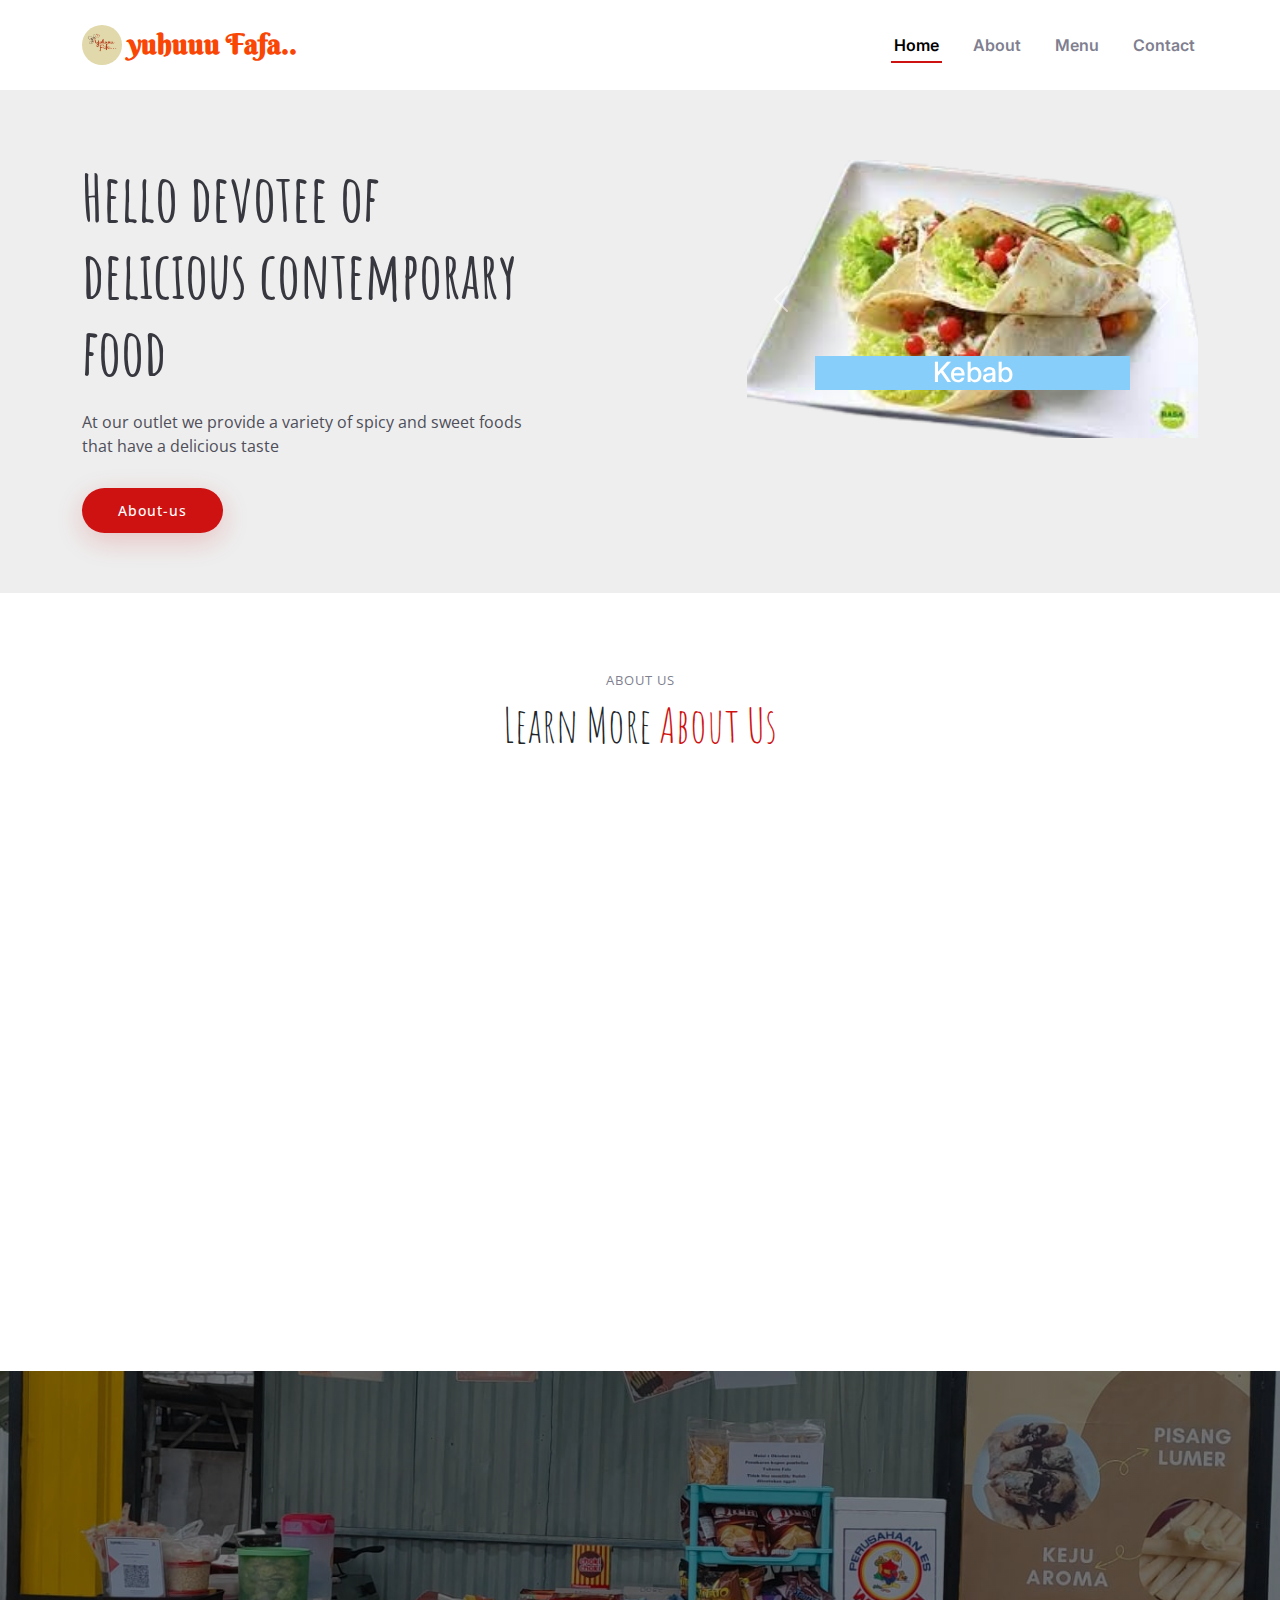
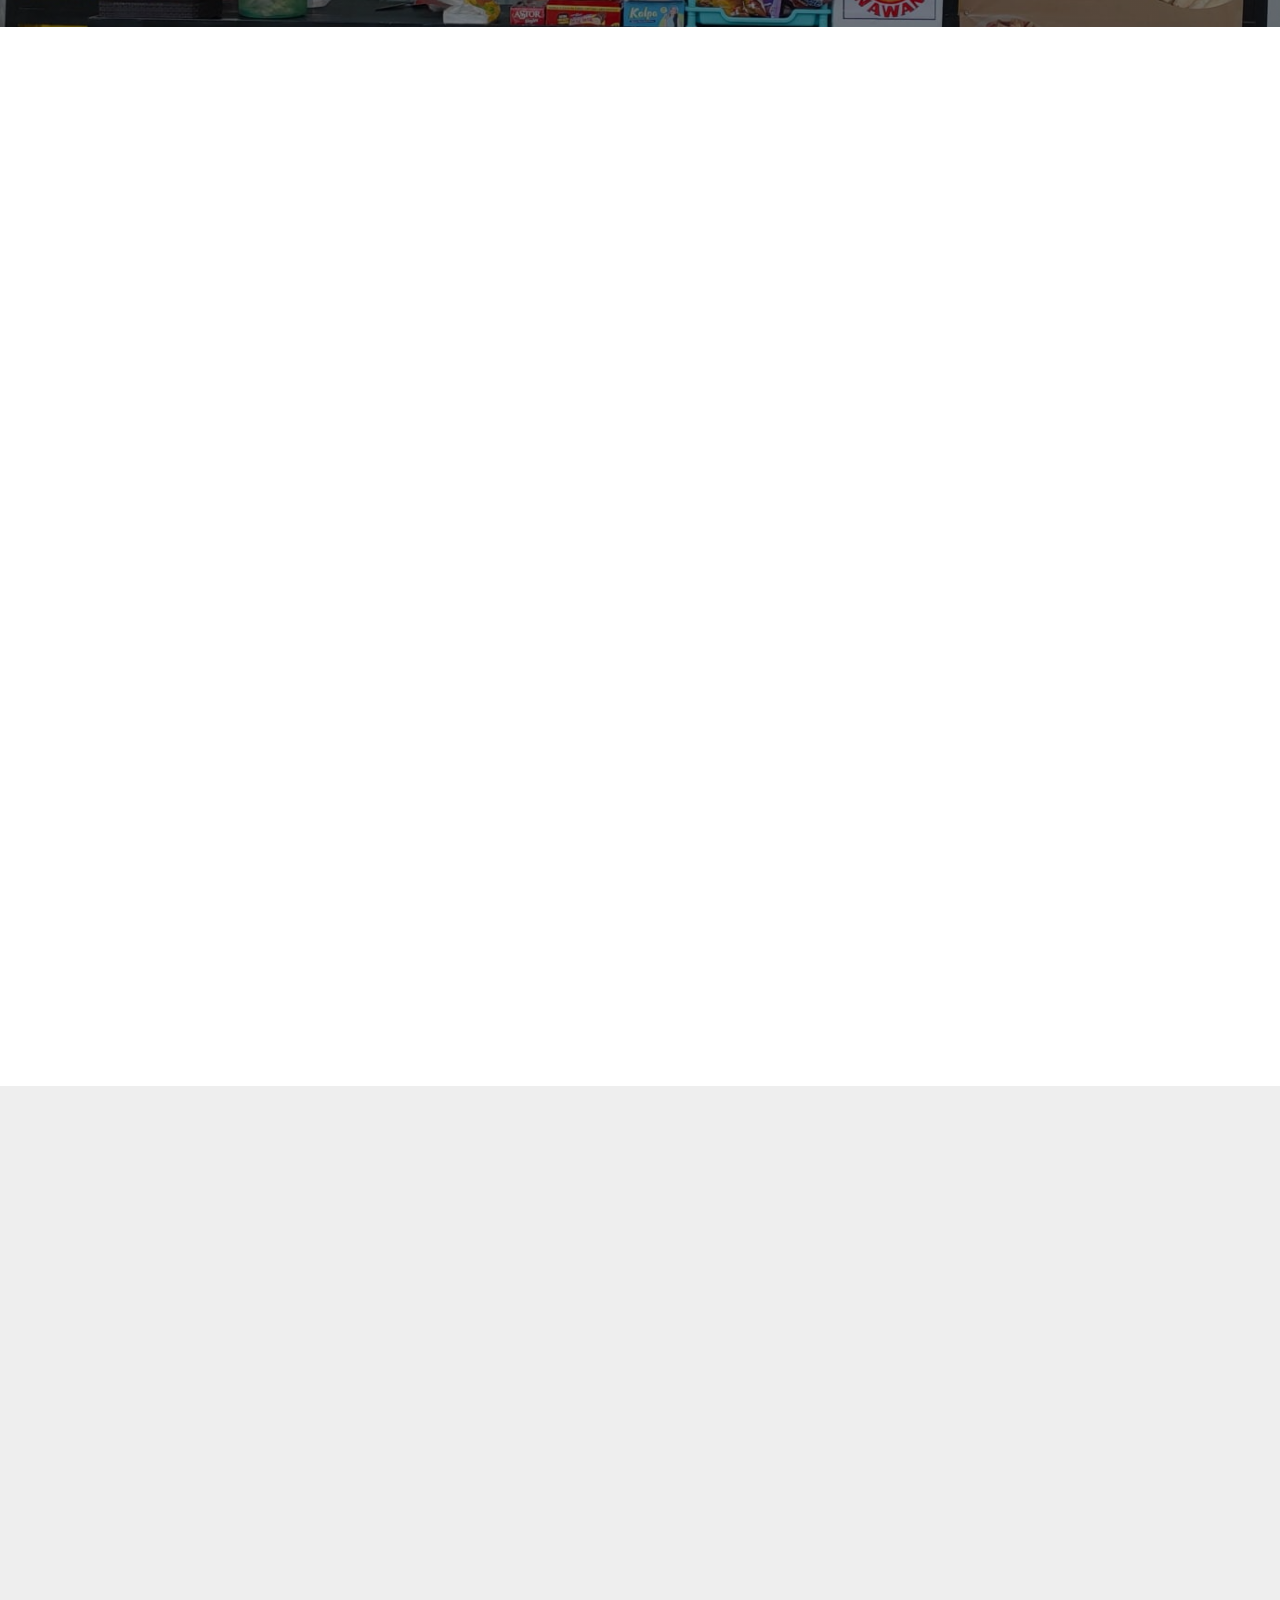
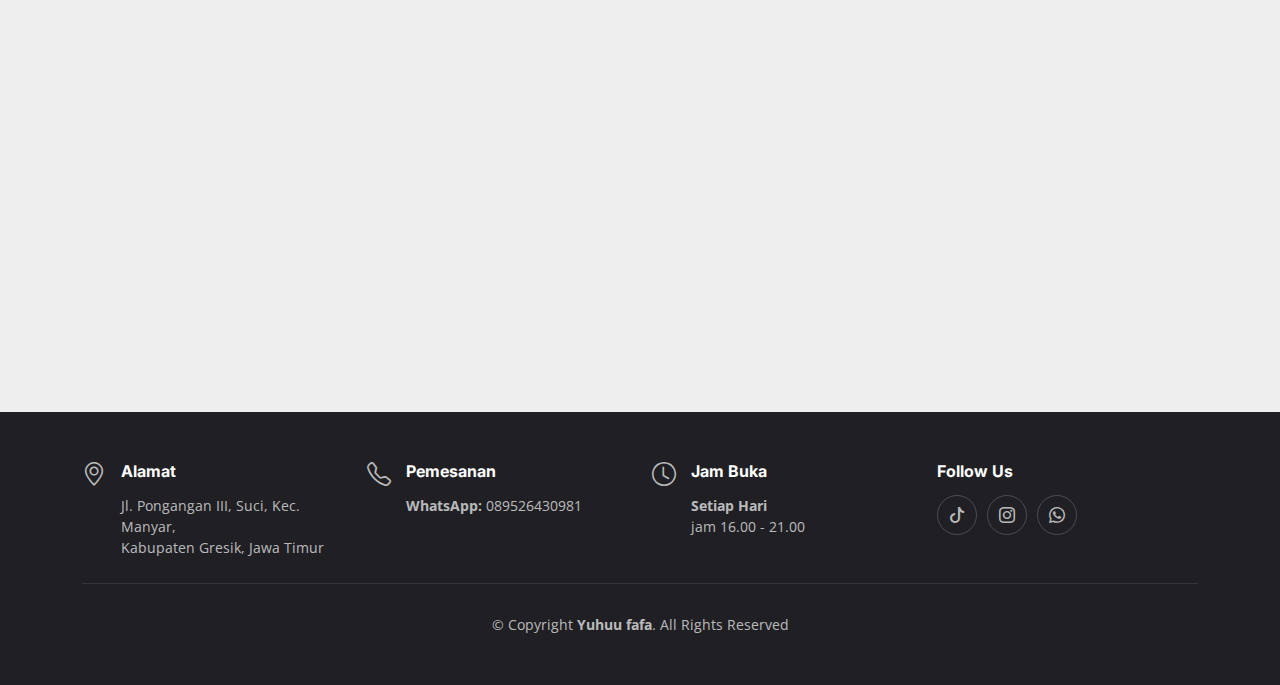
==== index.html @ 40d11b1f "first commit" ====
<!DOCTYPE html>
<html lang="en">
  <head>
    <meta charset="utf-8" />
    <meta content="width=device-width, initial-scale=1.0" name="viewport" />

    <title>Yuhuuu Fafa</title>
    <link rel="icon" href="assets/img/logo/logo-website-umkm.jpg" />
    <meta content="" name="description" />
    <meta content="" name="keywords" />

    <!-- Favicons -->
    <!-- <link href="assets/img/favicon.png" rel="icon" /> -->
    <link href="assets/img/apple-touch-icon.png" rel="apple-touch-icon" />

    <!-- Google Fonts -->
    <link rel="preconnect" href="https://fonts.googleapis.com" />
    <link rel="preconnect" href="https://fonts.gstatic.com" crossorigin />
    <link
      href="https://fonts.googleapis.com/css2?family=Open+Sans:ital,wght@0,300;0,400;0,500;0,600;0,700;1,300;1,400;1,600;1,700&family=Amatic+SC:ital,wght@0,300;0,400;0,500;0,600;0,700;1,300;1,400;1,500;1,600;1,700&family=Inter:ital,wght@0,300;0,400;0,500;0,600;0,700;1,300;1,400;1,500;1,600;1,700&display=swap"
      rel="stylesheet"
    />

    <link rel="preconnect" href="https://fonts.googleapis.com" />
    <link rel="preconnect" href="https://fonts.gstatic.com" crossorigin />
    <link
      href="https://fonts.googleapis.com/css2?family=Berkshire+Swash&family=Damion&family=Leckerli+One&display=swap"
      rel="stylesheet"
    />

    <!-- Vendor CSS Files -->
    <link
      href="assets/vendor/bootstrap/css/bootstrap.min.css"
      rel="stylesheet"
    />
    <link
      href="assets/vendor/bootstrap-icons/bootstrap-icons.css"
      rel="stylesheet"
    />
    <link href="assets/vendor/aos/aos.css" rel="stylesheet" />
    <link
      href="assets/vendor/glightbox/css/glightbox.min.css"
      rel="stylesheet"
    />
    <link href="assets/vendor/swiper/swiper-bundle.min.css" rel="stylesheet" />

    <!-- Template Main CSS File -->
    <link href="assets/css/main.css" rel="stylesheet" />
  </head>

  <body>

  
      <!-- ======= Header ======= -->
      <header id="header" class="header fixed-top d-flex align-items-center">
      <div class="container d-flex align-items-center justify-content-between">
        <a
          href="index.html"
          class="logo d-flex align-items-center me-auto me-lg-0"
        >
          <img src="assets/img/logo/logo-website-umkm.jpg" alt="" class="img-fluid rounded-circle" style="height: 500px;">
          <h1 style="font-family: Berkshire Swash; color: rgb(249, 70, 5)">
            yuhuuu Fafa..
          </h1>
        </a>

        <nav id="navbar" class="navbar">
          <ul>
            <li><a href="#hero">Home</a></li>
            <li><a href="#about">About</a></li>
            <li><a href="#menu">Menu</a></li>
            <li><a href="#contact">Contact</a></li>
          </ul>
        </nav>
        <i class="mobile-nav-toggle mobile-nav-show bi bi-list"></i>
        <i class="mobile-nav-toggle mobile-nav-hide d-none bi bi-x"></i>
      </div>
    </header>
    <!-- End Header -->



    <!-- ======= Hero Section ======= -->
    <section id="hero" class="hero d-flex align-items-center section-bg">
      <div class="container">
        <div class="row justify-content-between gy-5">
          <div
            class="col-lg-5 order-2 order-lg-1 d-flex flex-column justify-content-center 
            align-items-center align-items-lg-start text-center text-lg-start">
            <h2 data-aos="fade-up">Hello devotee of delicious contemporary food
            </h2>
            <p data-aos="fade-up" data-aos-delay="100">
              At our outlet we provide a variety of spicy and sweet foods that have a delicious taste
            </p>
            <div class="d-flex" data-aos="fade-up" data-aos-delay="200">
              <a href="#about" class="btn-book-a-table">About-us</a>
            </div>
          </div>

          <div class="col-lg-5 order-1 order-lg-2 text-center text-lg-start">
            <div
              id="carouselExampleAutoplaying"
              class="carousel slide"
              data-bs-ride="carousel"
            >
              <div class="carousel-inner">
                <div class="carousel-item active">
                  <img
                    src="assets/img/produk_kebab_bg.png"
                    class="img-fluid d-block w-100"
                    alt=""
                    data-aos="zoom-out"
                    data-aos-delay="300"
                  />
                  <div class="carousel-caption d-none d-md-block">
                    <h3 style="background-color: lightskyblue">Kebab</h3>
                  </div>
                </div>
                <div class="carousel-item">
                  <img
                    src="assets/img/gambar_keju_aroma_lumer2-removebg-preview.png"
                    class="img-fluid d-block w-100"
                    alt=""
                    data-aos="zoom-out"
                    data-aos-delay="300"
                  />
                  <div class="carousel-caption d-none d-md-block">
                    <h3 style="background-color: lightskyblue">Keju aroma</h3>
                  </div>
                </div>
                <div class="carousel-item">
                  <img
                    src="assets/img/produk_pisang_lumer_bg.png"
                    class="img-fluid d-block w-100"
                    alt=""
                    data-aos="zoom-out"
                    data-aos-delay="300"
                  />
                  <div class="carousel-caption d-none d-md-block">
                    <h3 style="background-color: lightskyblue">Pisang Lumer</h3>
                  </div>
                </div>
              </div>
              <button
                class="carousel-control-prev "
                type="button"
                data-bs-target="#carouselExampleAutoplaying"
                data-bs-slide="prev"
              >
                <span
                  class="carousel-control-prev-icon"
                  aria-hidden="true"
                ></span>
                <span class="visually-hidden"  >Previous</span>
              </button>
              <button
                class="carousel-control-next"
                type="button"
                data-bs-target="#carouselExampleAutoplaying"
                data-bs-slide="next"
              >
                <span
                  class="carousel-control-next-icon"
                  aria-hidden="true"
                ></span>
                <span class="visually-hidden">Next</span>
              </button>
            </div>
          </div>
        </div>
      </div>
    </section>
    <!-- End Hero Section -->

    <main id="main">
      <!-- ======= About Section ======= -->
      <section id="about" class="about">
        <div class="container" data-aos="fade-up">
          <div class="section-header">
            <h2>About Us</h2>
            <p>Learn More <span>About Us</span></p>
          </div>

          <div class="row gy-4">
            <div
              class="col-lg-7 position-relative about-img"
              style="
                background-image: url(assets/img/logo/logo-website-umkm.jpg);
                background-size: cover;
                background-position: center;
              "
              data-aos="fade-up"
              data-aos-delay="150"
            ></div>
            <div
              class="col-lg-5 d-flex align-items-end"
              data-aos="fade-up"
              data-aos-delay="300"
            >
              <div class="content ps-0 ps-lg-5">
                <p class="fst-italic">
                  selamat datang dikedai makanan fafa!
                  selamat datang di tempat yang memadukan cita rasa makanan kekinian yang nikmat! 
                  kami menghadirkan berbagai menu makanan kekinian yang nikmat dan lezat. dari makanan yang manis dan pedas, adapun salad buah yang segar sebagai penutup makanan anda.
                  datang dan nikmati berbagai kuliner di outlet fafa!
                </p>

                <p>
                  Di kedai ini kami menyediakan beberapa menu yang beragam yaitu
                  keju aroma, pisang lumer, kebab, salad buah, dan juga spicy wonton
                </p>
                <ul>
                  <p>Jangan lewatkan kesempatan untuk menikmati hidangan-hidangan kekinian kami. Kunjungi kedai kami dan rasakan sendiri pengalaman kuliner yang tak terlupakan!</p>
                </ul>

                <div
                  class="position-relative mb-5 "
                >
                </div>
              </div>
            </div>
          </div>
        </div>
      </section>
      <!-- End About Section -->

      <!-- ======= Stats Counter Section ======= -->
      <section id="stats-counter" class="stats-counter">
        <div class="container" data-aos="zoom-out">
          <div class="row gy-4">
            <h1
              class="text-center"
              style="font-family: Berkshire Swash; color: aliceblue"
            >
              yuhuuu Fafa..
            </h1>
          </div>
        </div>
      </section>
      <!-- End Stats Counter Section -->

      <!-- ======= Menu Section ======= -->
      <section id="menu" class="menu">
        <div class="container" data-aos="fade-up">
          <div class="section-header">
            <h2>Menu</h2>
            <p>Menu Utama <span>Kami</span></p>
          </div>

          <ul
            class="nav nav-tabs d-flex justify-content-center"
            data-aos="fade-up"
            data-aos-delay="200"
          >
            
          <div class="tab-content" data-aos="fade-up" data-aos-delay="300">
            <div class="tab-pane fade active show" id="menu-starters">
              <div class="tab-header text-center">
                <p>Menu</p>
              </div>

              <div class="row gy-5">
                <div class="col-lg-4 menu-item">
                  <a href="assets/img/keju_aroma2.jpg" class="glightbox"
                    ><img
                      src="assets/img/gambar_keju_aroma_lumer2.jpeg"
                      class="menu-img img-fluid"
                      alt=""
                  /></a>
                  <h4 style="font-family: Berkshire Swash; color: rgb(249, 70, 5)" >Keju Aroma Lumer</h4>
                  <p class="price">Rp.10.000 - Rp18.000</p>
                  
                  
                  
                  <a href="keju_aroma.html" class="btn btn-sm btn-info"><i class="bi bi-search"></i>Detail-Produk</a>

                  

                  
                </div>
                <!-- Menu Item -->

                <div class="col-lg-4 menu-item">
                  <a href="assets/img/gambar_pisang_lumer1.jpg" class="glightbox"
                    ><img
                      src="assets/img/gambar_pisang_lumer1.jpg"
                      class="menu-img img-fluid"
                      alt=""
                  /></a>
                  <h4 style="font-family: Berkshire Swash; color: rgb(249, 70, 5)" >Pisang Lumer</h4>
                  <p class="price">Rp.10.000 - Rp18.000</p>
                  
                  <a href="pisang_lumer.html" class="btn btn-sm btn-info"><i class="bi bi-search"></i>Detail-Produk</a>
                </div>
                <!-- Menu Item -->

                <div class="col-lg-4 menu-item">
                  <a href="assets/img/gambar_kebab3.jpg" class="glightbox"
                    ><img
                      src="assets/img/produk_kebab_bg.png"
                      class="menu-img img-fluid"
                      alt=""
                  /></a>
                  <h4 style="font-family: Berkshire Swash; color: rgb(249, 70, 5)">Kebab</h4>
                  <p class="price">Rp.5.000 - Rp6.000</p>
                  
                  <a href="kebab.html" class="btn btn-sm btn-info"><i class="bi bi-search"></i>Detail-Produk</a>
                </div>
                <!-- Menu Item -->

                <div class="col-lg-4 menu-item">
                  <a href="assets/img/gambar_spicy_wonton.jpg" class="glightbox"
                    ><img
                      src="assets/img/gambar_spicy_wonton.jpg"
                      class="menu-img img-fluid"
                      alt=""
                  /></a>
                  <h4 style="font-family: Berkshire Swash; color: rgb(249, 70, 5)">Spicy Wonton</h4>
                  <p class="price">Rp.15.000 - Rp18.000</p>
                  
                  <a href="spicy_wonton.html" class="btn btn-sm btn-info"><i class="bi bi-search"></i>Detail-Produk</a>
                </div>
                <!-- Menu Item -->

                <div class="col-lg-4 menu-item">
                  <a href="assets/img/gambar_saladbuah2.jpg" class="glightbox"
                    ><img
                      src="assets/img/gambar_salad_buah.jpeg"
                      class="menu-img img-fluid"
                      alt=""
                  /></a>
                  <h4 style="font-family: Berkshire Swash; color: rgb(249, 70, 5)">Salad Buah</h4>
                  <p class="price">Rp.10.000 - Rp30.000</p>
                  
                  <a href="salad_buah.html" class="btn btn-sm btn-info"><i class="bi bi-search"></i>Detail-Produk</a>
                </div>
                
              </div>
            </div>
            <!-- End Starter Menu Content -->
          </div>
        </div>
      </section>
      <!-- End Menu Section -->

      <!-- ======= Contact Section ======= -->
      <section id="contact" class="contact" >
        <div class="container" data-aos="fade-up">
          <div class="section-header">
            <h2>Contact</h2>
            <p>Need Help? <span>Contact Us</span></p>
          </div>

          <div class="mb-3">
            <iframe
              style="border: 0; width: 100%; height: 350px"
              src="https://www.google.com/maps/embed?pb=!1m18!1m12!1m3!1d1979.
              4384812867481!2d112.6025816740575!3d-7.140223720397801!2m3!1f0!2f0!3f0!3m2!1i1024!2i768!4f13.
              1!3m3!1m2!1s0x2e77ff8b0eeec3cf%3A0xba0136bd56a539a9!2sToko%20sembako%20dan%20Isi%20Ulang%20H.
              Huda!5e0!3m2!1sid!2sid!4v1709461770207!5m2!1sid!2sid"
              frameborder="0"
              allowfullscreen
            ></iframe>
          </div>
          <!-- End Google Maps -->

          <div class="row gy-4">
            <div class="col-md-6">
              <div class="info-item d-flex align-items-center">
                <i class="icon bi bi-map flex-shrink-0"></i>
                <div>
                  <h3>Alamat</h3>
                  <p>
                    Jl. Pongangan III, Suci, Kec. Manyar, <br />
                    Kabupaten Gresik, Jawa Timur<br />
                  </p>
                </div>
              </div>
            </div>
            <!-- End Info Item -->

            <div class="col-md-6">
              <div class="info-item d-flex align-items-center">
                
                <i class="icon bi bi-threads flex-shrink-0"></i>
                <div>
                  <h3>Instagram</h3>
                  <a 
                  href="https://www.instagram.com/yuhuuu_fafa?igsh=MXdjcjE3eDY4Zzh2dg==">
                  <p>@yuhuuu_fafa</p></a>
                </div>
              </div>
            </div>
            <!-- End Info Item -->

            <div class="col-md-6">
              <div class="info-item d-flex align-items-center">
                <i class="icon bi bi-telephone flex-shrink-0"></i>
                <div>
                  <h3>WhatsApp</h3>
                  <a href="https://wa.me/6289526430981">089526430981</a>
                </div>
              </div>
            </div>
            <!-- End Info Item -->

            <div class="col-md-6">
              <div class="info-item d-flex align-items-center">
                <i class="icon bi bi-clock flex-shrink-0"></i>
                <div>
                  <h3>Jam Buka</h3>
                  <div>
                    <p>Setiap Hari jam  16.00 - 21.00</p>
                  </div>
                </div>
              </div>
            </div>
            <!-- End Info Item -->
          </div>

          <!--End Contact Form -->
        </div>
      </section>
      <!-- End Contact Section -->
    </main>
    <!-- End #main -->

    <!-- ======= Footer ======= -->
    <footer id="footer" class="footer">
      <div class="container">
        <div class="row gy-3">
          <div class="col-lg-3 col-md-6 d-flex">
            <i class="bi bi-geo-alt icon"></i>
            <div>
              <h4>Alamat</h4>
              <p>
              Jl. Pongangan III, Suci, Kec. Manyar, <br />
              Kabupaten Gresik, Jawa Timur<br />
              </p>
            </div>
          </div>

          <div class="col-lg-3 col-md-6 footer-links d-flex">
            <i class="bi bi-telephone icon"></i>
            <div>
              <h4>Pemesanan</h4>
              <p>
                <strong>WhatsApp:</strong> 089526430981<br />
              </p>
            </div>
          </div>

          <div class="col-lg-3 col-md-6 footer-links d-flex">
            <i class="bi bi-clock icon"></i>
            <div>
              <h4>Jam Buka</h4>
              <p>
                <strong>Setiap Hari</strong> <br/>
                jam 16.00 - 21.00
              </p>
            </div>
          </div>

          <div class="col-lg-3 col-md-6 footer-links">
            <h4>Follow Us</h4>
            <div class="social-links d-flex">
              <a href="https://www.tiktok.com/@semoga_berkah0323?_t=8kSCy9WpFdB&_r=1" class="facebook">
                <i class="bi bi-tiktok"></i>
              </a>
              <a href="https://www.instagram.com/yuhuuu_fafa?igsh=MXdjcjE3eDY4Zzh2dg==" class="instagram">
                <i class="bi bi-instagram"></i>
              </a>
              <a href="https://wa.me/6289526430981" class="linkedin"
                ><i class="bi bi-whatsapp"></i
              ></a>
            </div>
          </div>
        </div>
      </div>

      <div class="container">
        <div class="copyright">
          &copy; Copyright <strong><span>Yuhuu fafa</span></strong
          >. All Rights Reserved
        </div>
      </div>
    </footer>
    <!-- End Footer -->
    <!-- End Footer -->

    <a
      href="#"
      class="scroll-top d-flex align-items-center justify-content-center"
      ><i class="bi bi-arrow-up-short"></i
    ></a>

    <div id="preloader"></div>

    <!-- Vendor JS Files -->
    <script src="assets/vendor/bootstrap/js/bootstrap.bundle.min.js"></script>
    <script src="assets/vendor/aos/aos.js"></script>
    <script src="assets/vendor/glightbox/js/glightbox.min.js"></script>
    <script src="assets/vendor/purecounter/purecounter_vanilla.js"></script>
    <script src="assets/vendor/swiper/swiper-bundle.min.js"></script>
    <script src="assets/vendor/php-email-form/validate.js"></script>

    <!-- Template Main JS File -->
    <script src="assets/js/main.js"></script>
  </body>
</html>
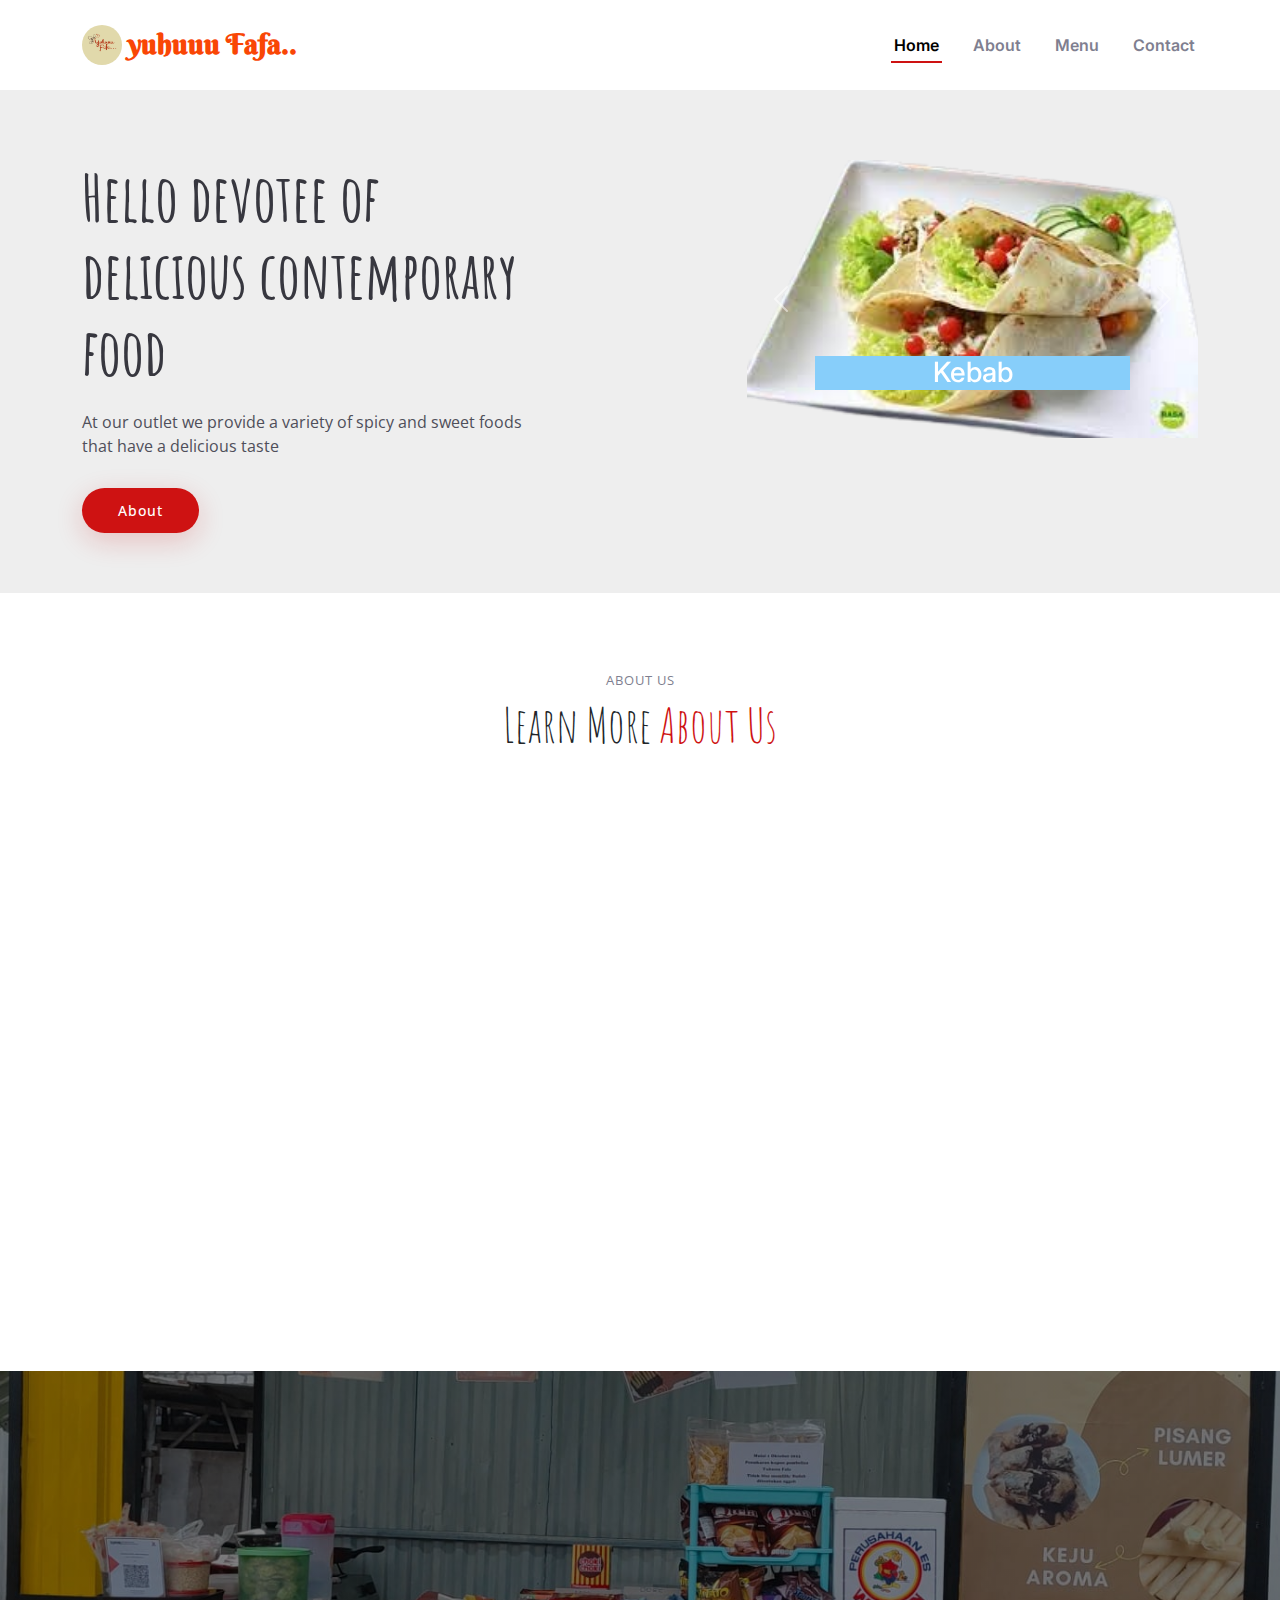
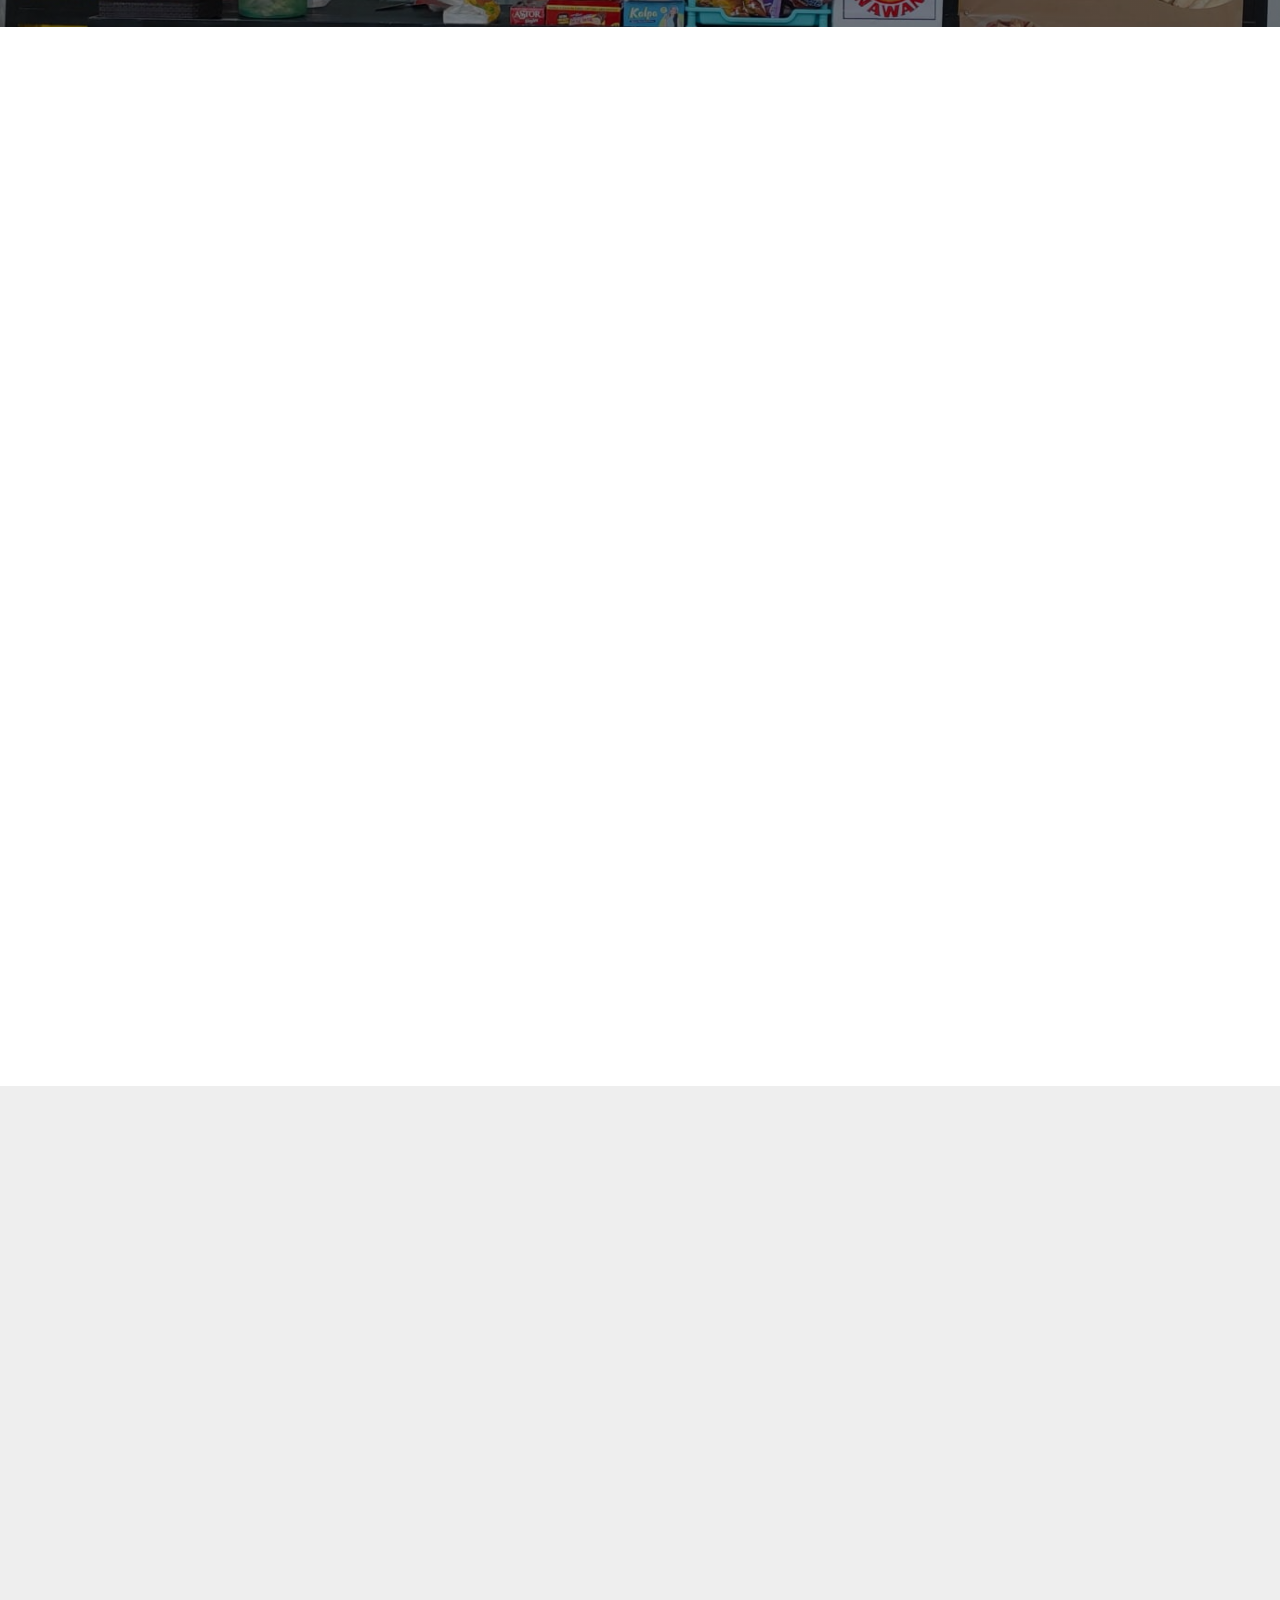
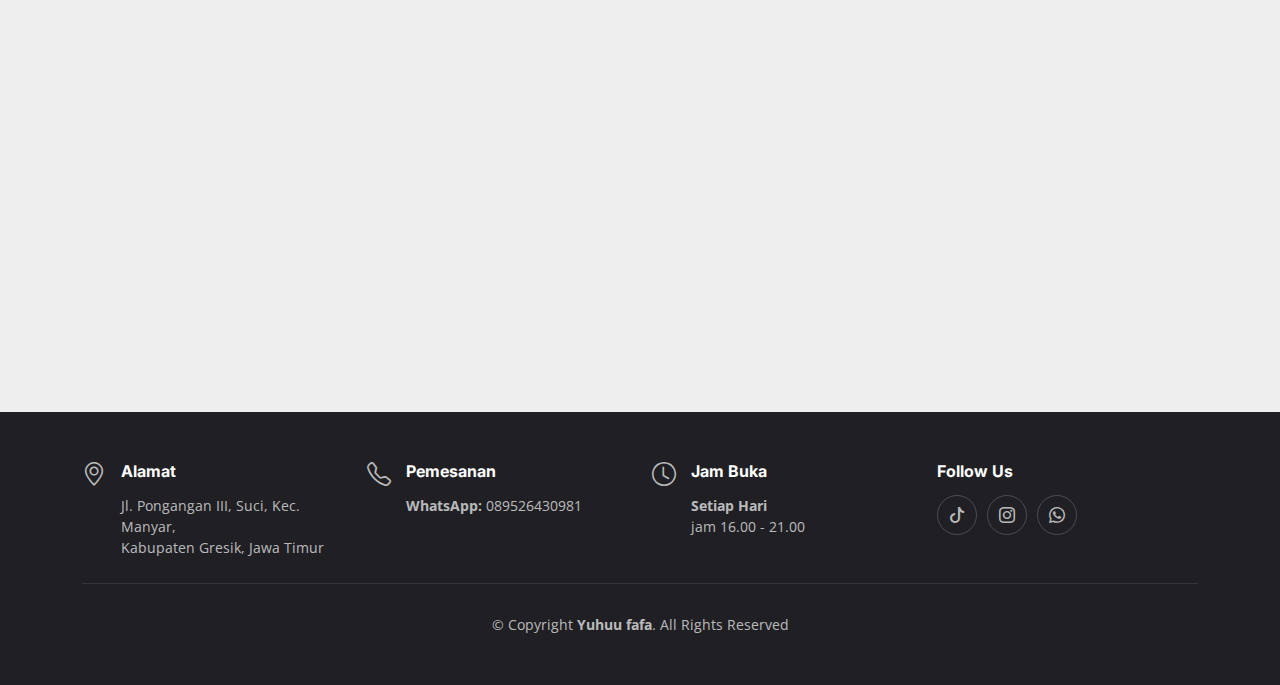
==== commit d51a87ab: "mengubah tulisan button about" ====
--- a/index.html
+++ b/index.html
@@ -93,7 +93,7 @@
               At our outlet we provide a variety of spicy and sweet foods that have a delicious taste
             </p>
             <div class="d-flex" data-aos="fade-up" data-aos-delay="200">
-              <a href="#about" class="btn-book-a-table">About-us</a>
+              <a href="#about" class="btn-book-a-table">About</a>
             </div>
           </div>
 
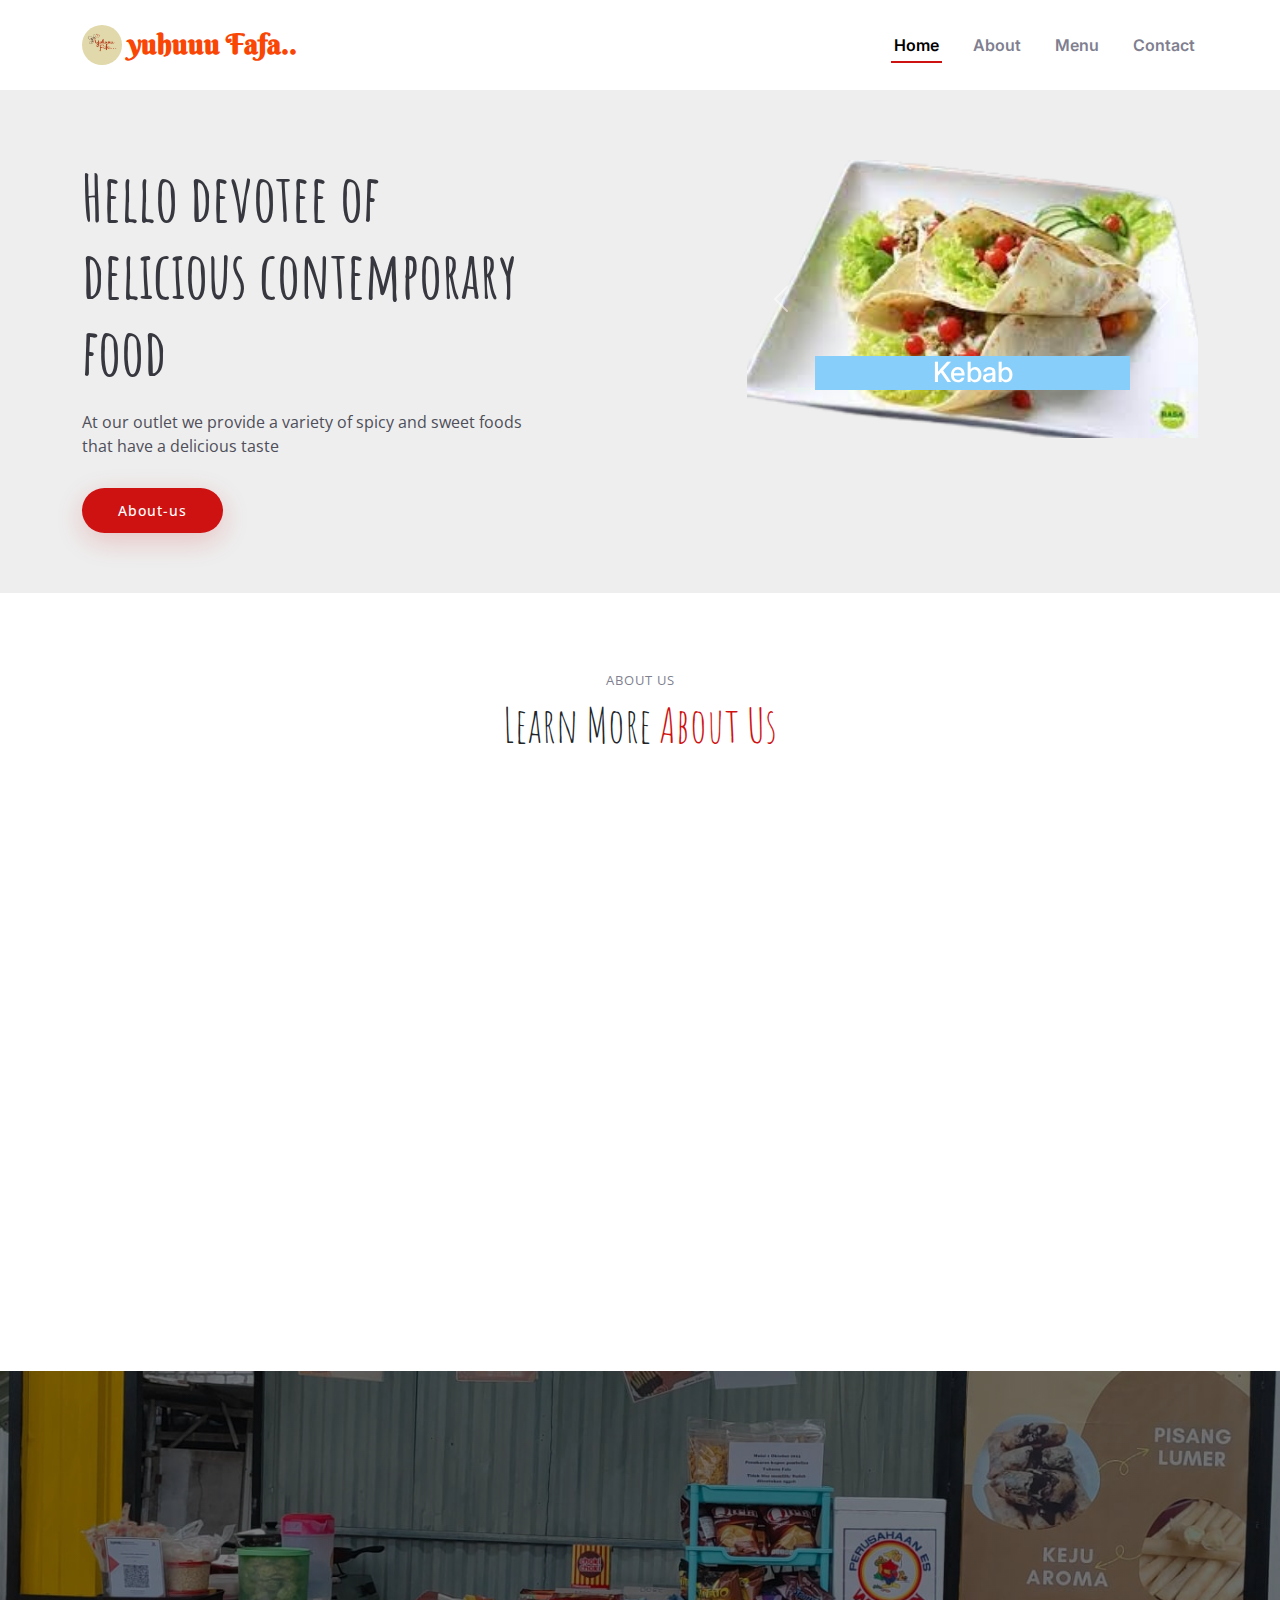
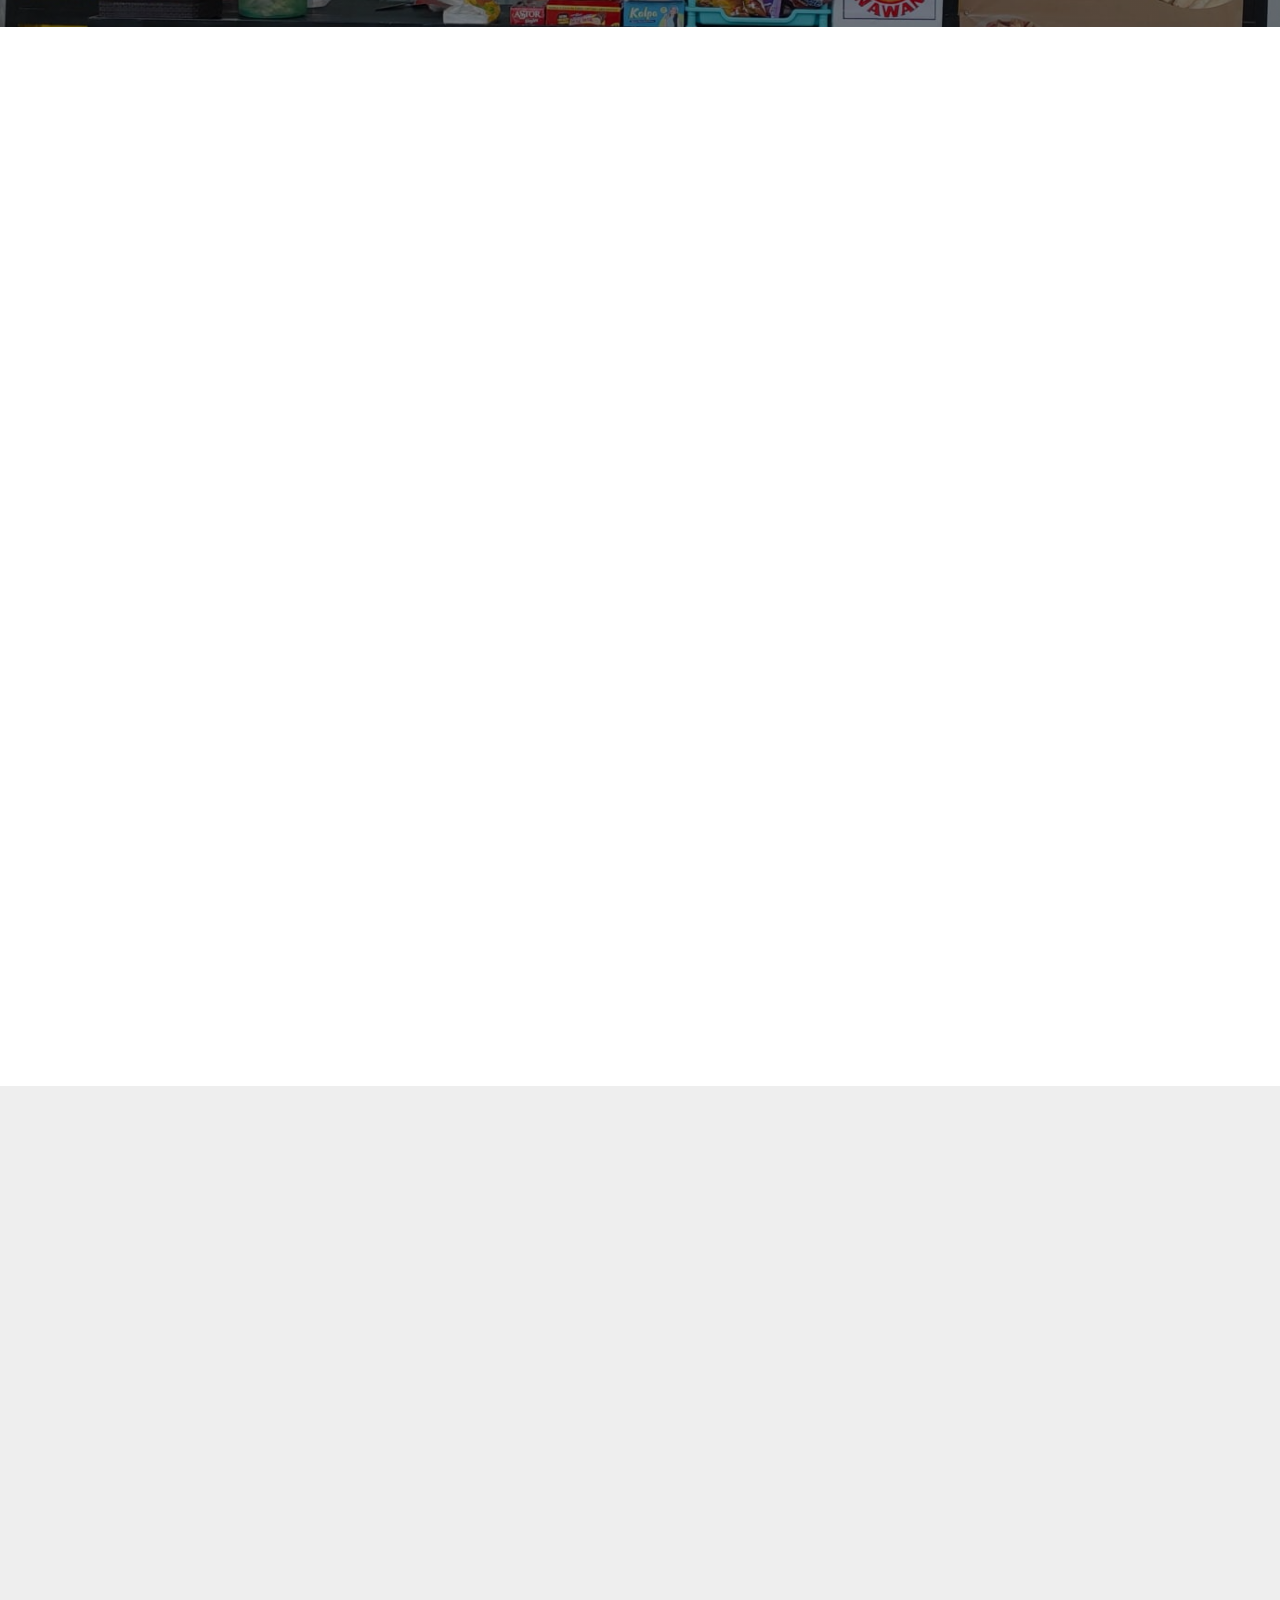
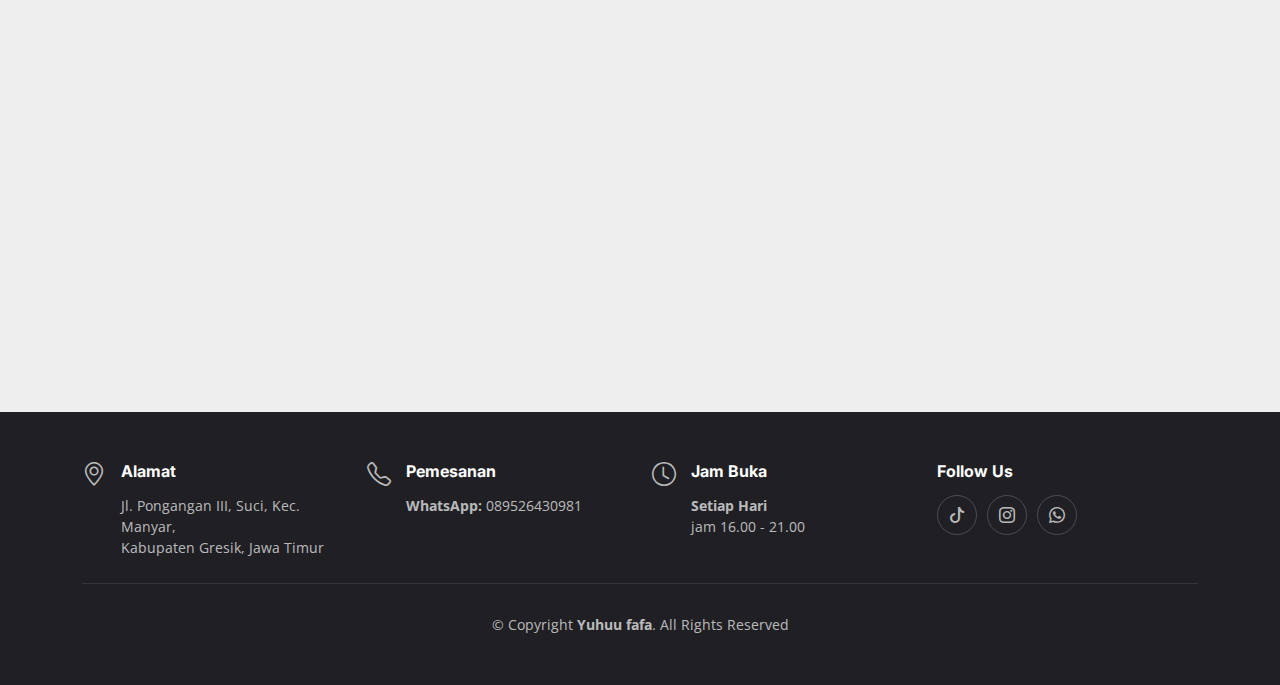
==== commit e0af4051: "mengubah tulisan button about" ====
--- a/index.html
+++ b/index.html
@@ -93,7 +93,7 @@
               At our outlet we provide a variety of spicy and sweet foods that have a delicious taste
             </p>
             <div class="d-flex" data-aos="fade-up" data-aos-delay="200">
-              <a href="#about" class="btn-book-a-table">About</a>
+              <a href="#about" class="btn-book-a-table">About-us</a>
             </div>
           </div>
 
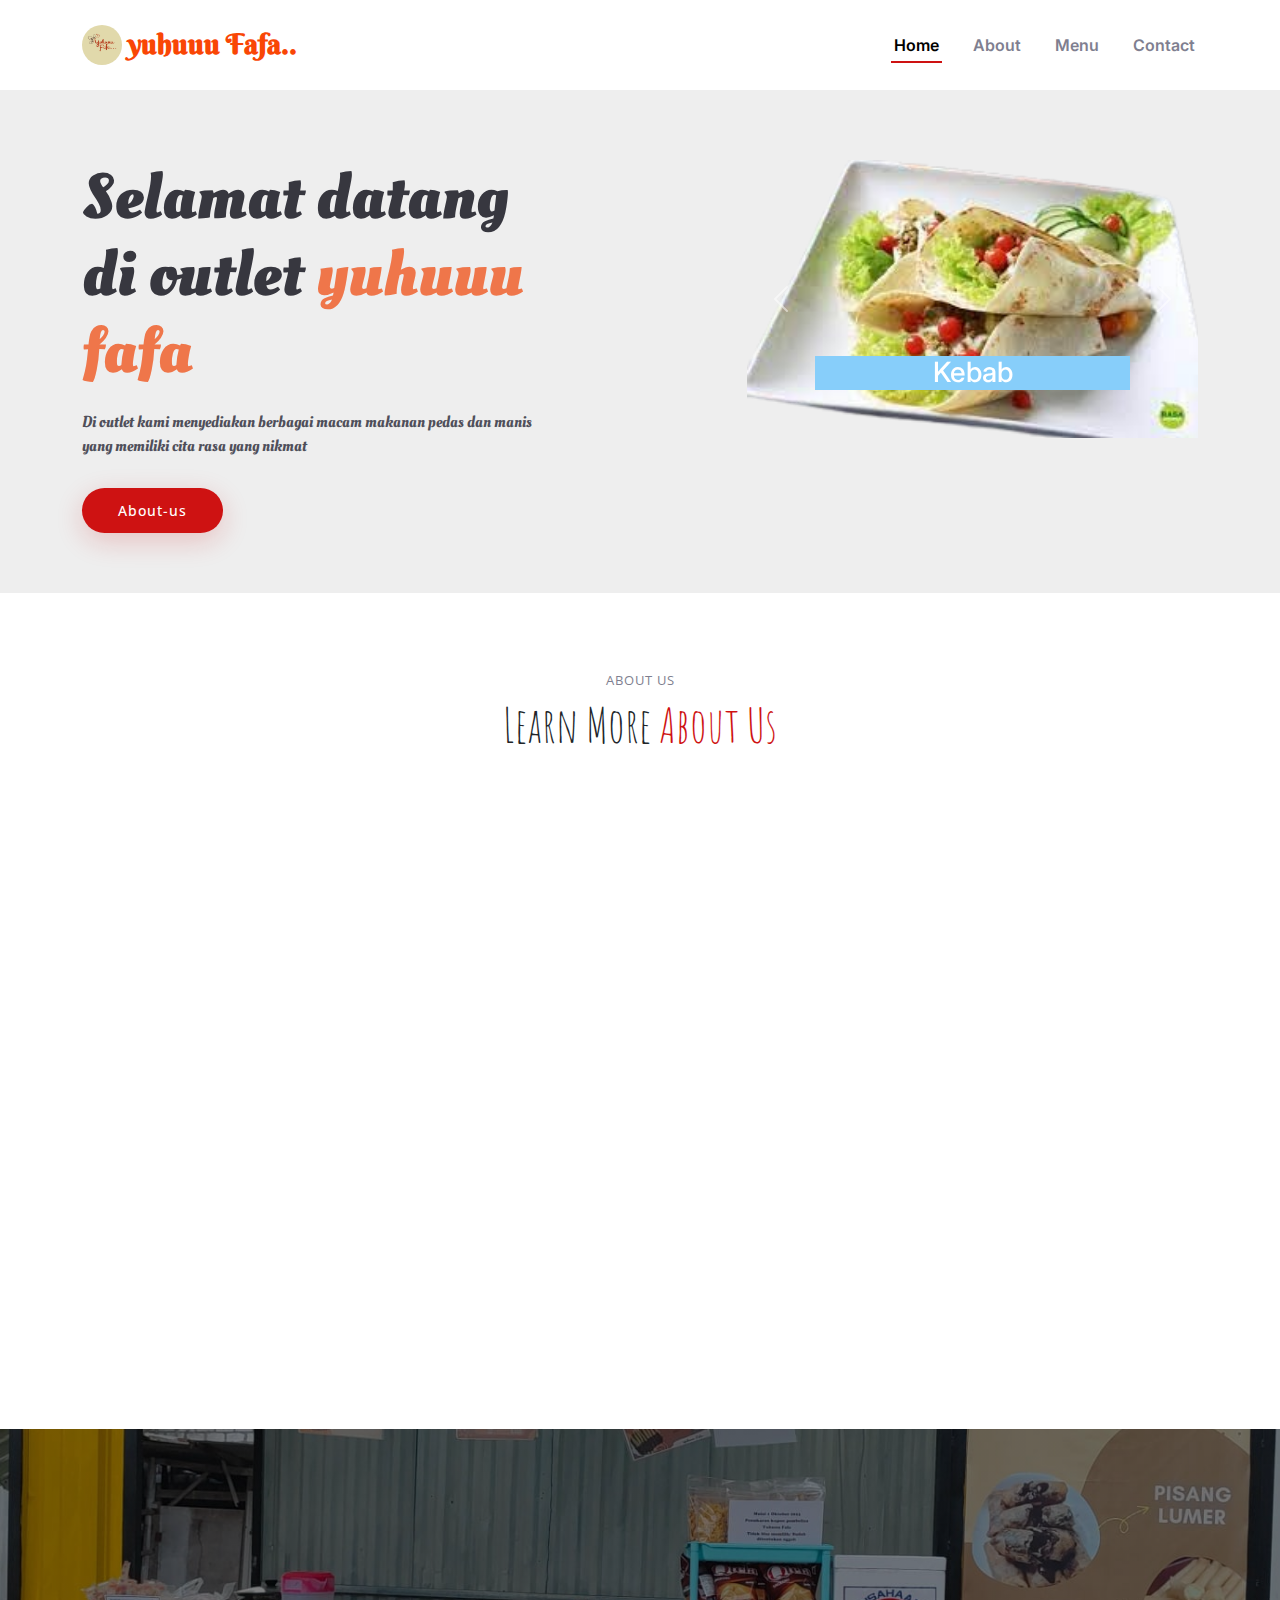
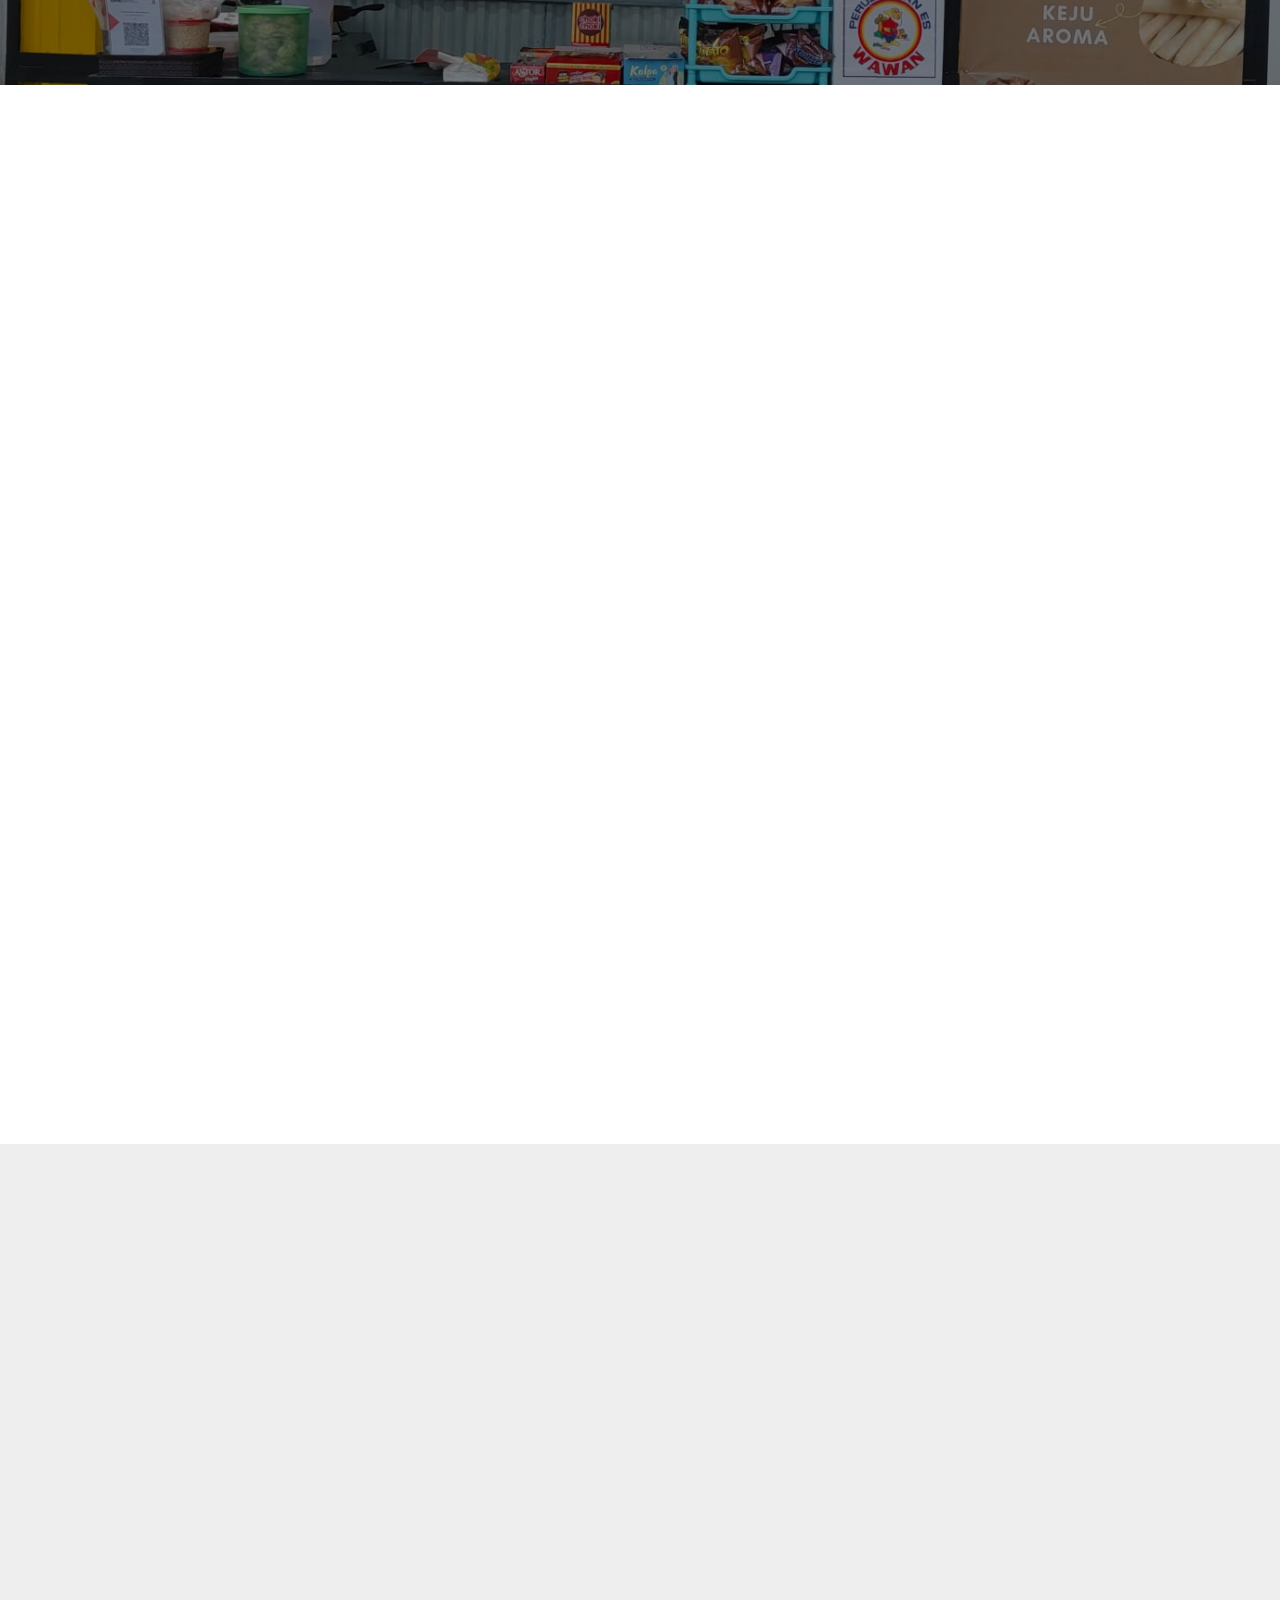
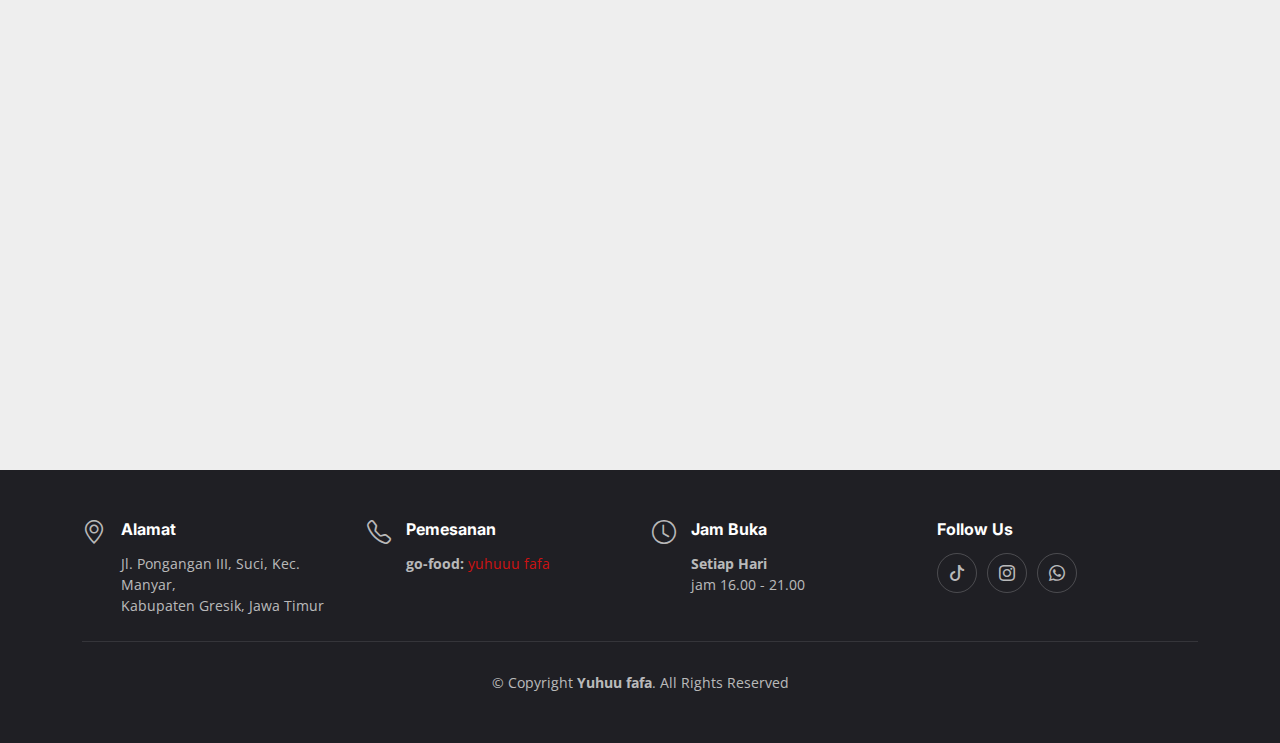
==== commit 378754b8: "menambahkan link marketplace" ====
--- a/index.html
+++ b/index.html
@@ -21,12 +21,10 @@
       rel="stylesheet"
     />
 
-    <link rel="preconnect" href="https://fonts.googleapis.com" />
-    <link rel="preconnect" href="https://fonts.gstatic.com" crossorigin />
-    <link
-      href="https://fonts.googleapis.com/css2?family=Berkshire+Swash&family=Damion&family=Leckerli+One&display=swap"
-      rel="stylesheet"
-    />
+    <link rel="preconnect" href="https://fonts.googleapis.com">
+    <link rel="preconnect" href="https://fonts.gstatic.com" crossorigin>
+    <link href="https://fonts.googleapis.com/css2?family=Berkshire+Swash&family=Damion&family=Leckerli+One&family=Oleo+Script:wght@400;700&display=swap" rel="stylesheet">
+    
 
     <!-- Vendor CSS Files -->
     <link
@@ -87,10 +85,10 @@
           <div
             class="col-lg-5 order-2 order-lg-1 d-flex flex-column justify-content-center 
             align-items-center align-items-lg-start text-center text-lg-start">
-            <h2 data-aos="fade-up">Hello devotee of delicious contemporary food
+            <h2 style="font-family: Oleo Script;" data-aos="fade-up">Selamat datang di outlet <span style="color: rgb(239, 118, 74)">yuhuuu fafa</span>
             </h2>
-            <p data-aos="fade-up" data-aos-delay="100">
-              At our outlet we provide a variety of spicy and sweet foods that have a delicious taste
+            <p style="font-family: Oleo Script;" data-aos="fade-up" data-aos-delay="100">
+              Di outlet kami menyediakan berbagai macam makanan pedas dan manis yang memiliki cita rasa yang nikmat
             </p>
             <div class="d-flex" data-aos="fade-up" data-aos-delay="200">
               <a href="#about" class="btn-book-a-table">About-us</a>
@@ -214,8 +212,11 @@
                 </ul>
 
                 <div
-                  class="position-relative mb-5 "
+                  class=""
                 >
+                <p>Tersedia di aplikasi marketplace gofood
+                <a href="https://gofood.link/a/Jysqvdq" style="display: flex; justify-content: center;"><img src="assets/img/logo/Gofood-Logo.png" style="width: 200px; height: 150px;"></a>
+              </p>
                 </div>
               </div>
             </div>
@@ -397,8 +398,8 @@
               <div class="info-item d-flex align-items-center">
                 <i class="icon bi bi-telephone flex-shrink-0"></i>
                 <div>
-                  <h3>WhatsApp</h3>
-                  <a href="https://wa.me/6289526430981">089526430981</a>
+                  <h3>go-food</h3>
+                  <a href="https://gofood.link/a/Jysqvdq">Yuhuuu Fafa</a>
                 </div>
               </div>
             </div>
@@ -445,7 +446,7 @@
             <div>
               <h4>Pemesanan</h4>
               <p>
-                <strong>WhatsApp:</strong> 089526430981<br />
+                <strong>go-food:</strong> <a href="https://gofood.link/a/Jysqvdq">yuhuuu fafa</a><br />
               </p>
             </div>
           </div>
